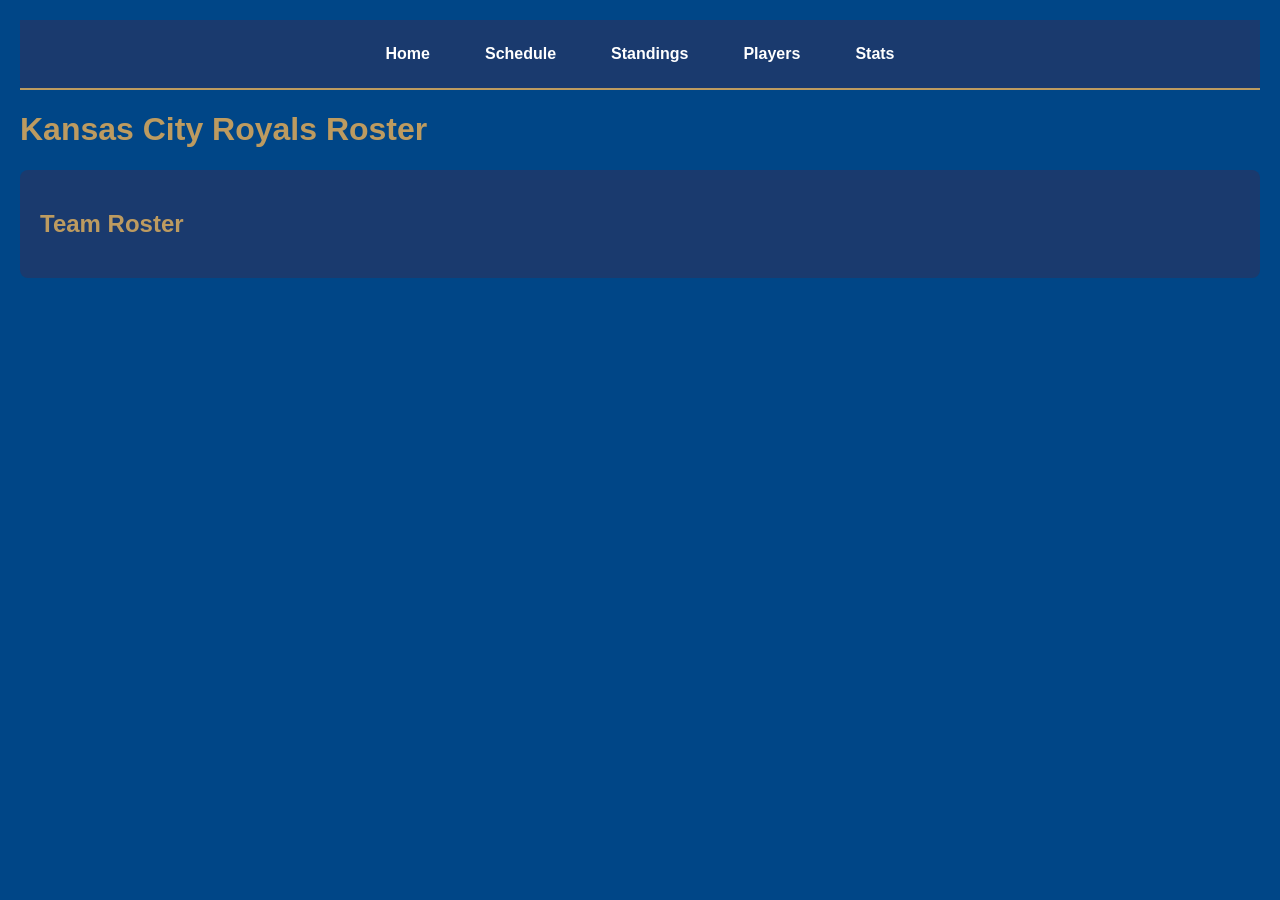
==== frontend/players.html @ 63bafd4a "Convert into a real dashboard with section tabs, updated css, and individualized files" ====
<!doctype html>
<html>
  <head>
    <meta charset="utf-8">
    <title>Kansas City Royals Players</title>
    <link rel="stylesheet" href="css/style.css">
  </head>
  
  <body onload="loadPlayers()">

    <nav>
      <a href="index.html">Home</a>
      <a href="schedule.html">Schedule</a>
      <a href="standings.html">Standings</a>
      <a href="players.html">Players</a>
      <a href="stats.html">Stats</a>
    </nav>

    <h1>Kansas City Royals Roster</h1>

    <section id="players-section" class="section">
        <h2>Team Roster</h2>
        <pre id="players"></pre>
    </section>

    <script src="js/common.js"></script>
    <script src="js/players.js"></script>

  </body>
</html>
---- frontend/css/style.css ----
body {
    font-family: Arial, sans-serif;
    background-color: #004687; /* Royals navy */
    color: white;
    margin: 0;
    padding: 20px;
}

h1, h2, h3 {
    color: #BD9B60; /* Royals gold */
}

.section {
    background: #1A3A6E;
    padding: 20px;
    margin-bottom: 20px;
    border-radius: 8px;
}

table {
    width: 100%;
    border-collapse: collapse;
    margin-top: 10px;
}

table th, table td {
    border: 1px solid #BD9B60;
    padding: 8px;
}

.win {
    background-color: rgba(165, 214, 167);
}

.loss {
    background-color: rgba(239, 154, 154); 
}

nav {
  display: flex;
  justify-content: center;
  gap: 25px;
  background-color: #1A3A6E;
  padding: 15px;
  border-bottom: 2px solid #BD9B60; /* Royals gold */
}

nav a {
  color: white;
  text-decoration: none;
  padding: 10px 15px;
  border-radius: 6px;
  transition: background-color 0.3s, color 0.3s;
  font-weight: bold;
}

nav a:hover {
  background-color: #BD9B60; /* Royals gold */
  color: #004687; /* Royals navy */
}
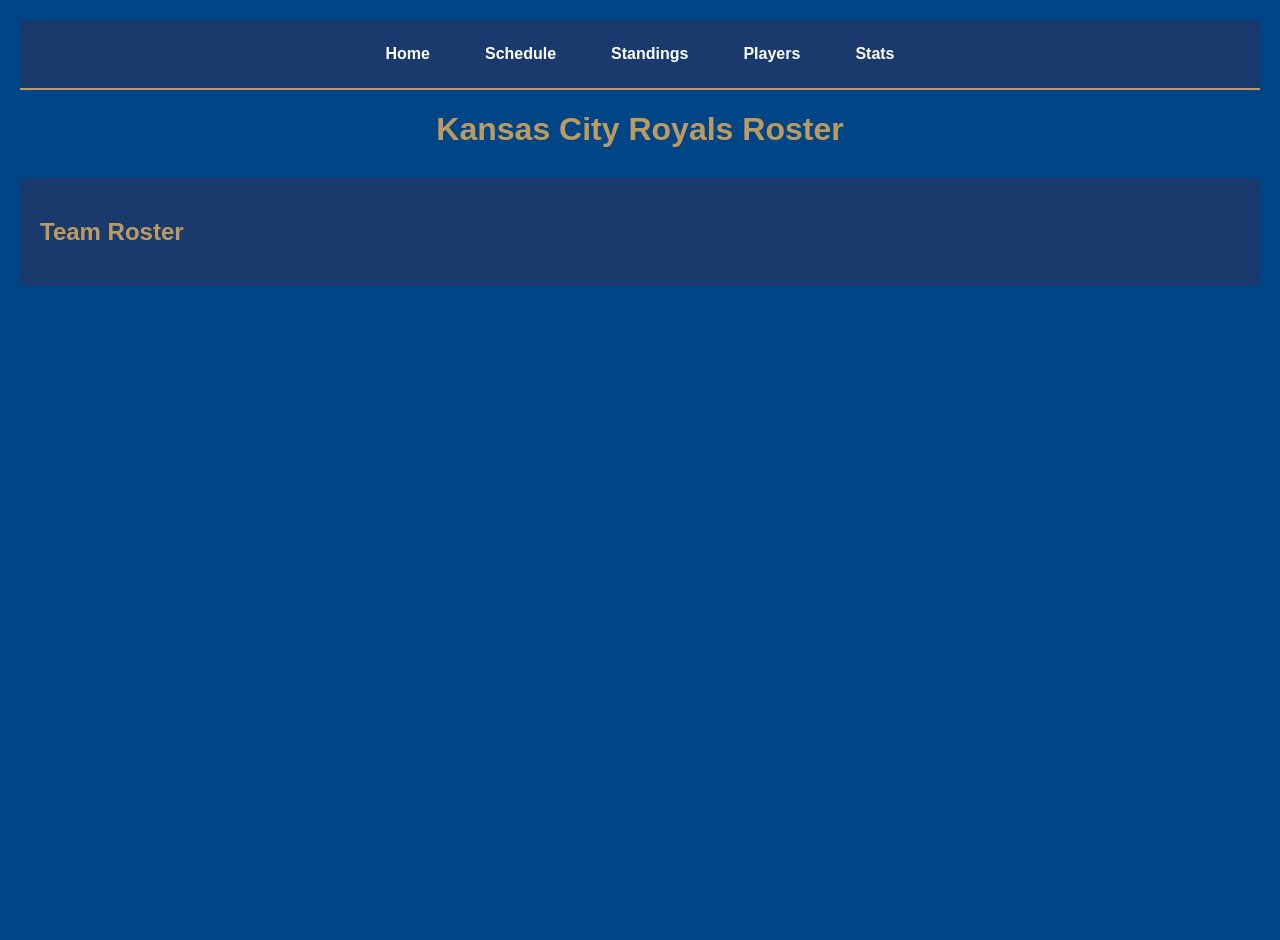
==== commit dd18dde6: "Update home page with logoand footer and further design the webpage with css" ====
--- a/frontend/players.html
+++ b/frontend/players.html
@@ -20,7 +20,7 @@
 
     <section id="players-section" class="section">
         <h2>Team Roster</h2>
-        <pre id="players"></pre>
+        <div id="players"></div>
     </section>
 
     <script src="js/common.js"></script>
--- a/frontend/css/style.css
+++ b/frontend/css/style.css
@@ -4,10 +4,19 @@
     color: white;
     margin: 0;
     padding: 20px;
+
+    min-height: 100vh;
+    display: flex;
+    flex-direction: column;
 }
 
 h1, h2, h3 {
     color: #BD9B60; /* Royals gold */
+}
+
+h1 {
+    text-align: center;
+    margin-bottom: 30px;
 }
 
 .section {
@@ -17,44 +26,157 @@
     border-radius: 8px;
 }
 
+/* Navigation */
+nav {
+    display: flex;
+    justify-content: center;
+    gap: 25px;
+    background-color: #1A3A6E;
+    padding: 15px;
+    border-bottom: 2px solid #BD9B60;
+}
+
+nav a {
+    color: white;
+    text-decoration: none;
+    padding: 10px 15px;
+    border-radius: 6px;
+    transition: background-color 0.3s, color 0.3s;
+    font-weight: bold;
+}
+
+nav a:hover {
+    background-color: #BD9B60;
+    color: #004687;
+}
+
+/* All tables across website */
 table {
     width: 100%;
     border-collapse: collapse;
     margin-top: 10px;
+    margin-bottom: 25px;
+    background-color: #1A3A6E;
+    font-family: Arial, sans-serif;
+    font-size: 15px;
 }
 
-table th, table td {
+table th {
+    background-color: #004687;
+    color: #BD9B60;
+    font-weight: bold;
+}
+
+table th,
+table td {
     border: 1px solid #BD9B60;
     padding: 8px;
+    text-align: center;
 }
 
+table tr:hover {
+    background-color: rgba(189, 155, 96, 0.2);
+}
+
+/* Game results */
 .win {
-    background-color: rgba(165, 214, 167);
+    background-color: rgba(165, 214, 167, 0.8);
+    color: black;
 }
 
 .loss {
-    background-color: rgba(239, 154, 154); 
+    background-color: rgba(239, 154, 154, 0.8);
+    color: black;
 }
 
-nav {
-  display: flex;
-  justify-content: center;
-  gap: 25px;
-  background-color: #1A3A6E;
-  padding: 15px;
-  border-bottom: 2px solid #BD9B60; /* Royals gold */
+
+/* Home dashboard */
+#home-section {
+    text-align: center;
 }
 
-nav a {
-  color: white;
-  text-decoration: none;
-  padding: 10px 15px;
-  border-radius: 6px;
-  transition: background-color 0.3s, color 0.3s;
-  font-weight: bold;
+#home-section h2,
+#home-section > p {
+    text-align: center;
 }
 
-nav a:hover {
-  background-color: #BD9B60; /* Royals gold */
-  color: #004687; /* Royals navy */
+.dashboard {
+    display: flex;
+    justify-content: center;
+    gap: 20px;
+    flex-wrap: wrap;
+    margin-top: 25px;
+}
+
+
+/* Dashboard cards */
+#record,
+#division-rank,
+#today-game {
+    background-color: #1A3A6E;
+    border: 2px solid #BD9B60;
+    border-radius: 8px;
+    padding: 20px;
+    text-align: center;
+    box-shadow: 0 4px 10px rgba(0, 0, 0, 0.3);
+}
+
+#record h3,
+#division-rank h3,
+#today-game h3 {
+    margin-top: 0;
+    color: #BD9B60;
+}
+
+#record p,
+#division-rank p,
+#today-game p {
+    font-size: 18px;
+    margin: 8px 0;
+}
+
+
+/* Logo header */
+.header {
+    display: flex;
+    justify-content: center;
+    align-items: center;
+    gap: 15px;
+    margin: 20px 0;
+}
+
+.logo {
+    width: 110px;
+    height: auto;
+}
+
+
+/* Stats page spacing */
+#stats-section h2 {
+    margin-top: 25px;
+    margin-bottom: 8px;
+}
+
+#stats-section table {
+    margin-top: 0;
+}
+
+
+/* General div containers */
+#hitting,
+#pitching,
+#fielding,
+#schedule,
+#standings,
+#players {
+    font-family: Arial, sans-serif;
+}
+
+footer {
+    margin-top: auto;
+    text-align: center;
+    padding: 15px;
+    background-color: #1A3A6E;
+    color: #BD9B60;
+    border-top: 2px solid #BD9B60;
 }
